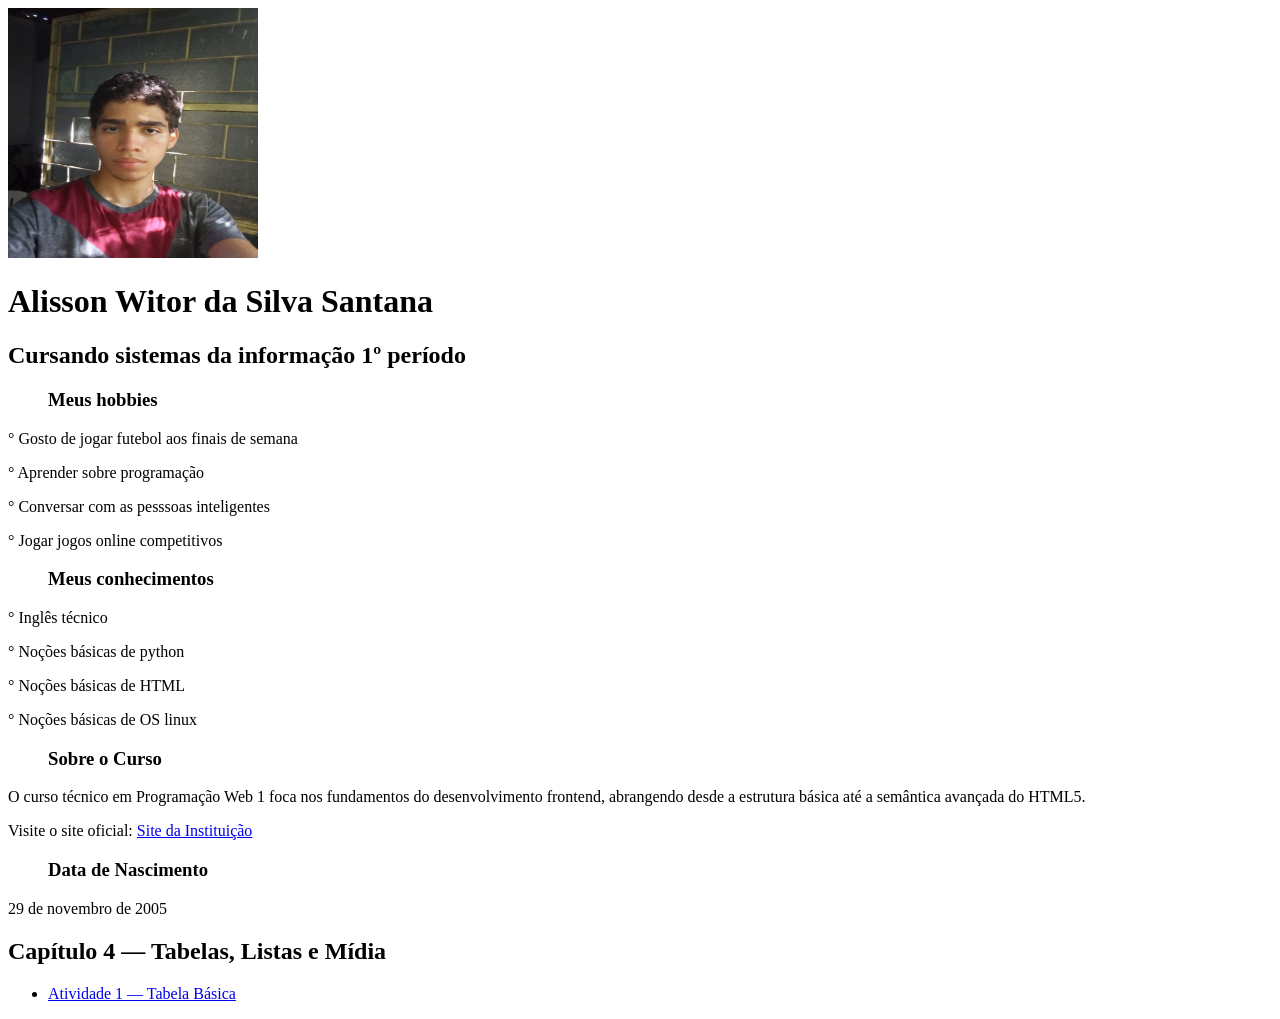
==== index.html @ 8e1a78bb "Add files via upload" ====
<!DOCTYPE html>
<html lang="pt-br">
<head>
    <meta charset="UTF-8">
    <meta name="viewport" content="width=device-width, initial-scale=1.0">
    <title>Alisson Witor da Silva Santana</title>
</head>
<body>
    <img src="eu.jpeg" alt="Foto de Arrisson Yan" width="250" height="250">
    <h1>Alisson Witor da Silva Santana</h1>
    <h2>Cursando sistemas da informação 1º período</h2>
    <ul><h3>Meus hobbies</h3></ul>
    <p>° Gosto de jogar futebol aos finais de semana</p>
    <p>° Aprender sobre programação</p>
    <p>° Conversar com as pesssoas inteligentes</p>
    <p>° Jogar jogos online competitivos</p>
    <ul><h3>Meus conhecimentos</h3></ul>
    <p>° Inglês técnico</p>
    <p>° Noções básicas de python</p>
    <p>° Noções básicas de HTML</p>
    <p>° Noções básicas de OS linux</p>
    </section>

        <aside id="curso">
            <ul><h3>Sobre o Curso</h3></ul>
            <p>
                O curso técnico em Programação Web 1 foca nos fundamentos do desenvolvimento 
                frontend, abrangendo desde a estrutura básica até a semântica avançada do HTML5.
            </p>
            <p>
                Visite o site oficial: 
                <a href="https://www.instituicao.com.br" target="_blank">Site da Instituição</a> 
            </p>
        </aside>
    </main>

    <footer id="contato">
    <ul><h3>Data de Nascimento</h3></ul>
        <p>29 de novembro de 2005</p>
    </section>
    </article>
    </main>
    <section>
      <nav aria-label="Atividades do Capítulo 4">
        <h2>Capítulo 4 — Tabelas, Listas e Mídia</h2>
        <ul>
      <li>
        <a href="cap04/at01-tabela-basica.html">
          Atividade 1 — Tabela Básica
        </a>
      </li>


</body>
</html>
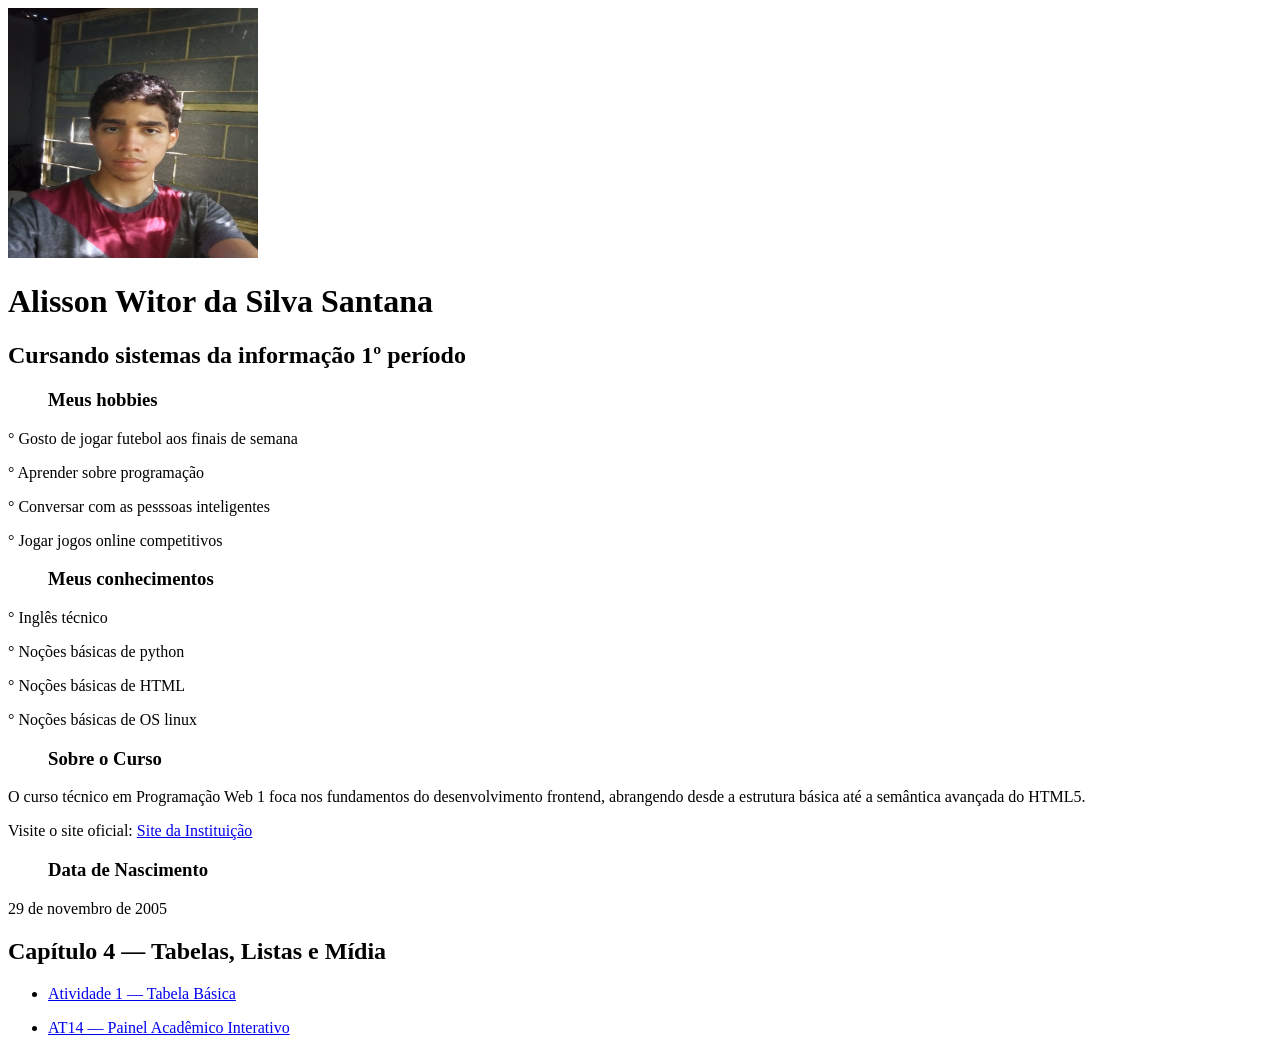
==== commit 7ea0cf76: "Update index.html" ====
--- a/index.html
+++ b/index.html
@@ -49,6 +49,18 @@
           Atividade 1 — Tabela Básica
         </a>
       </li>
+    </section> 
+     <section>
+  <nav>
+    <ul>
+      <li>
+        <a href="cap14/at14.html">
+         AT14 — Painel Acadêmico Interativo
+        </a>
+      </li>
+    </ul>
+  </nav>
+    </section>
 
 
 </body>
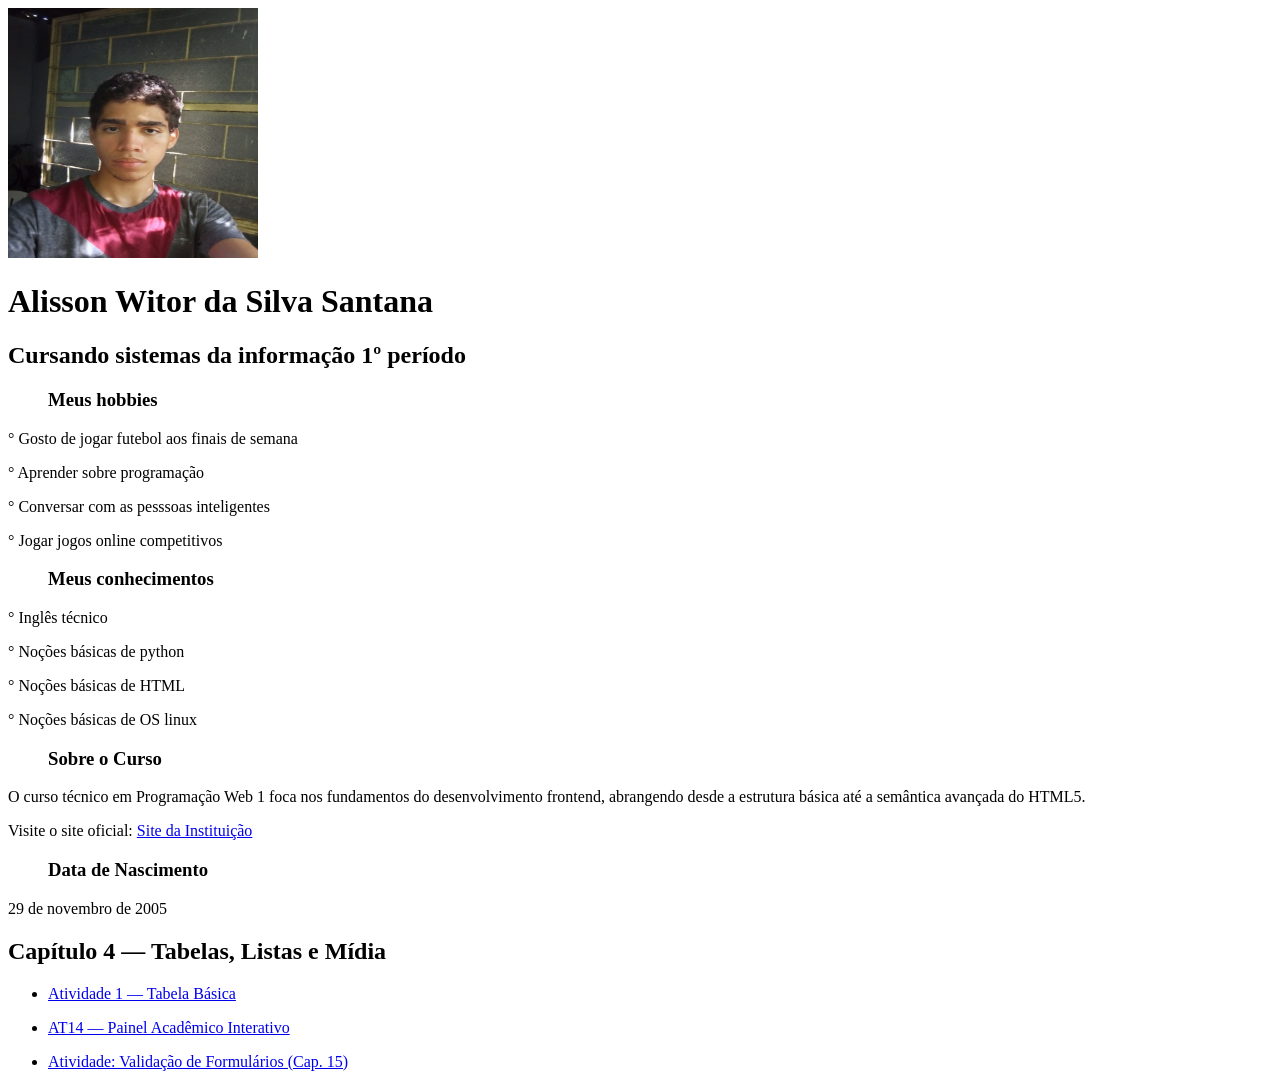
==== commit 5cf35bbc: "Add navigation link for Form Validation activity" ====
--- a/index.html
+++ b/index.html
@@ -61,6 +61,16 @@
     </ul>
   </nav>
     </section>
+    <nav>
+    <ul>
+      <li>
+        <a href="cap-15/index.html" class="btn-projeto" >
+         Atividade: Validação de Formulários (Cap. 15)
+        </a>
+      </li>
+    </ul>
+  </nav>
+    </section>
 
 
 </body>
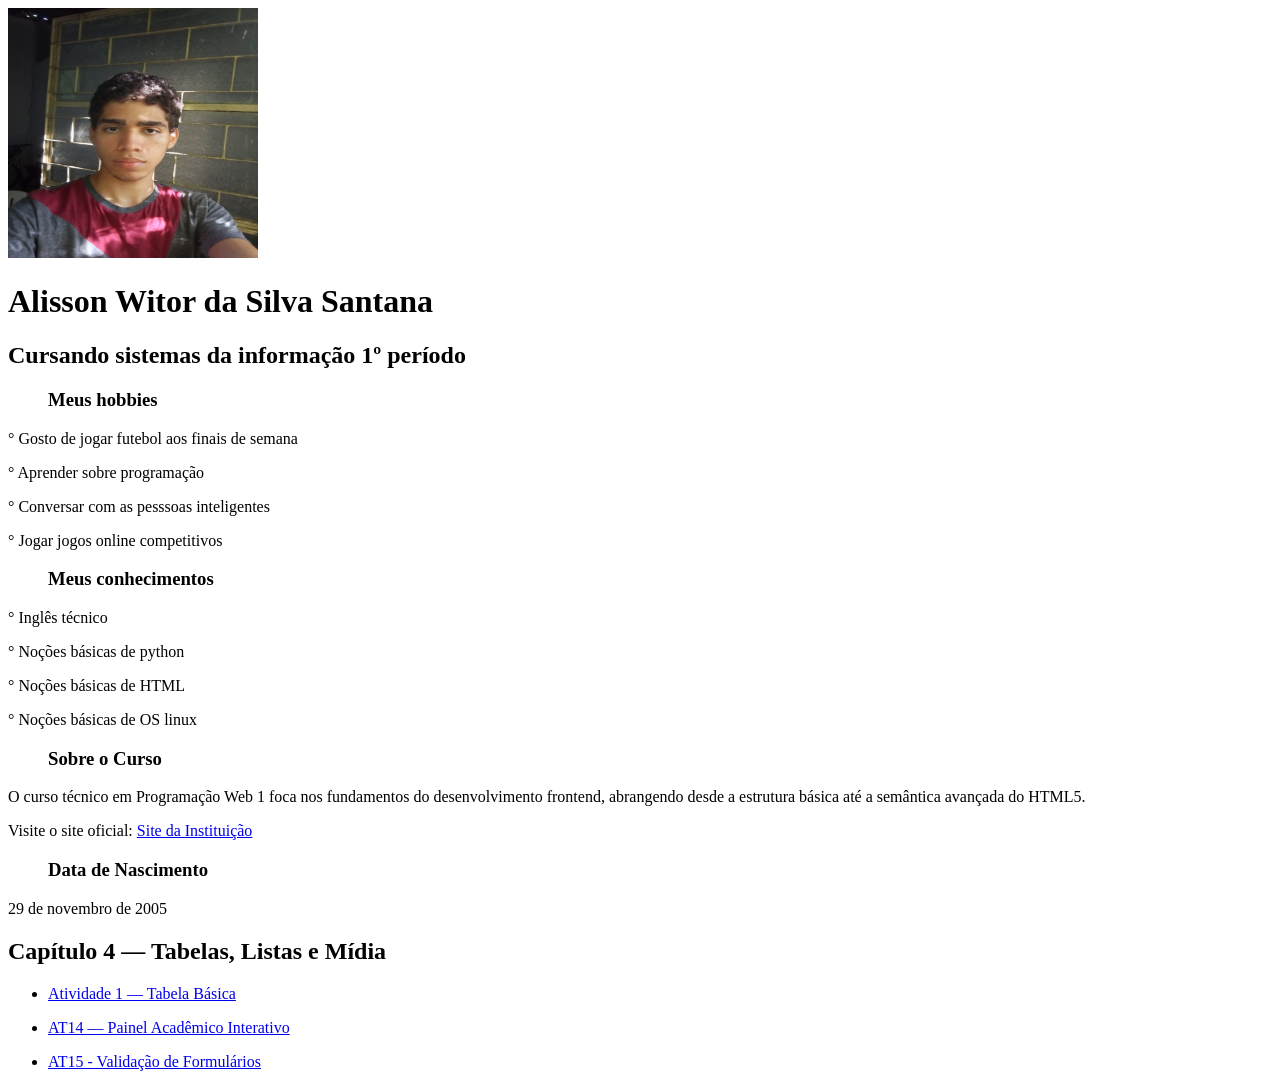
==== commit 508a3e4c: "Update link text for form validation activity" ====
--- a/index.html
+++ b/index.html
@@ -61,11 +61,12 @@
     </ul>
   </nav>
     </section>
+     <section>
     <nav>
     <ul>
       <li>
         <a href="cap-15/index.html" class="btn-projeto" >
-         Atividade: Validação de Formulários (Cap. 15)
+         AT15 - Validação de Formulários 
         </a>
       </li>
     </ul>
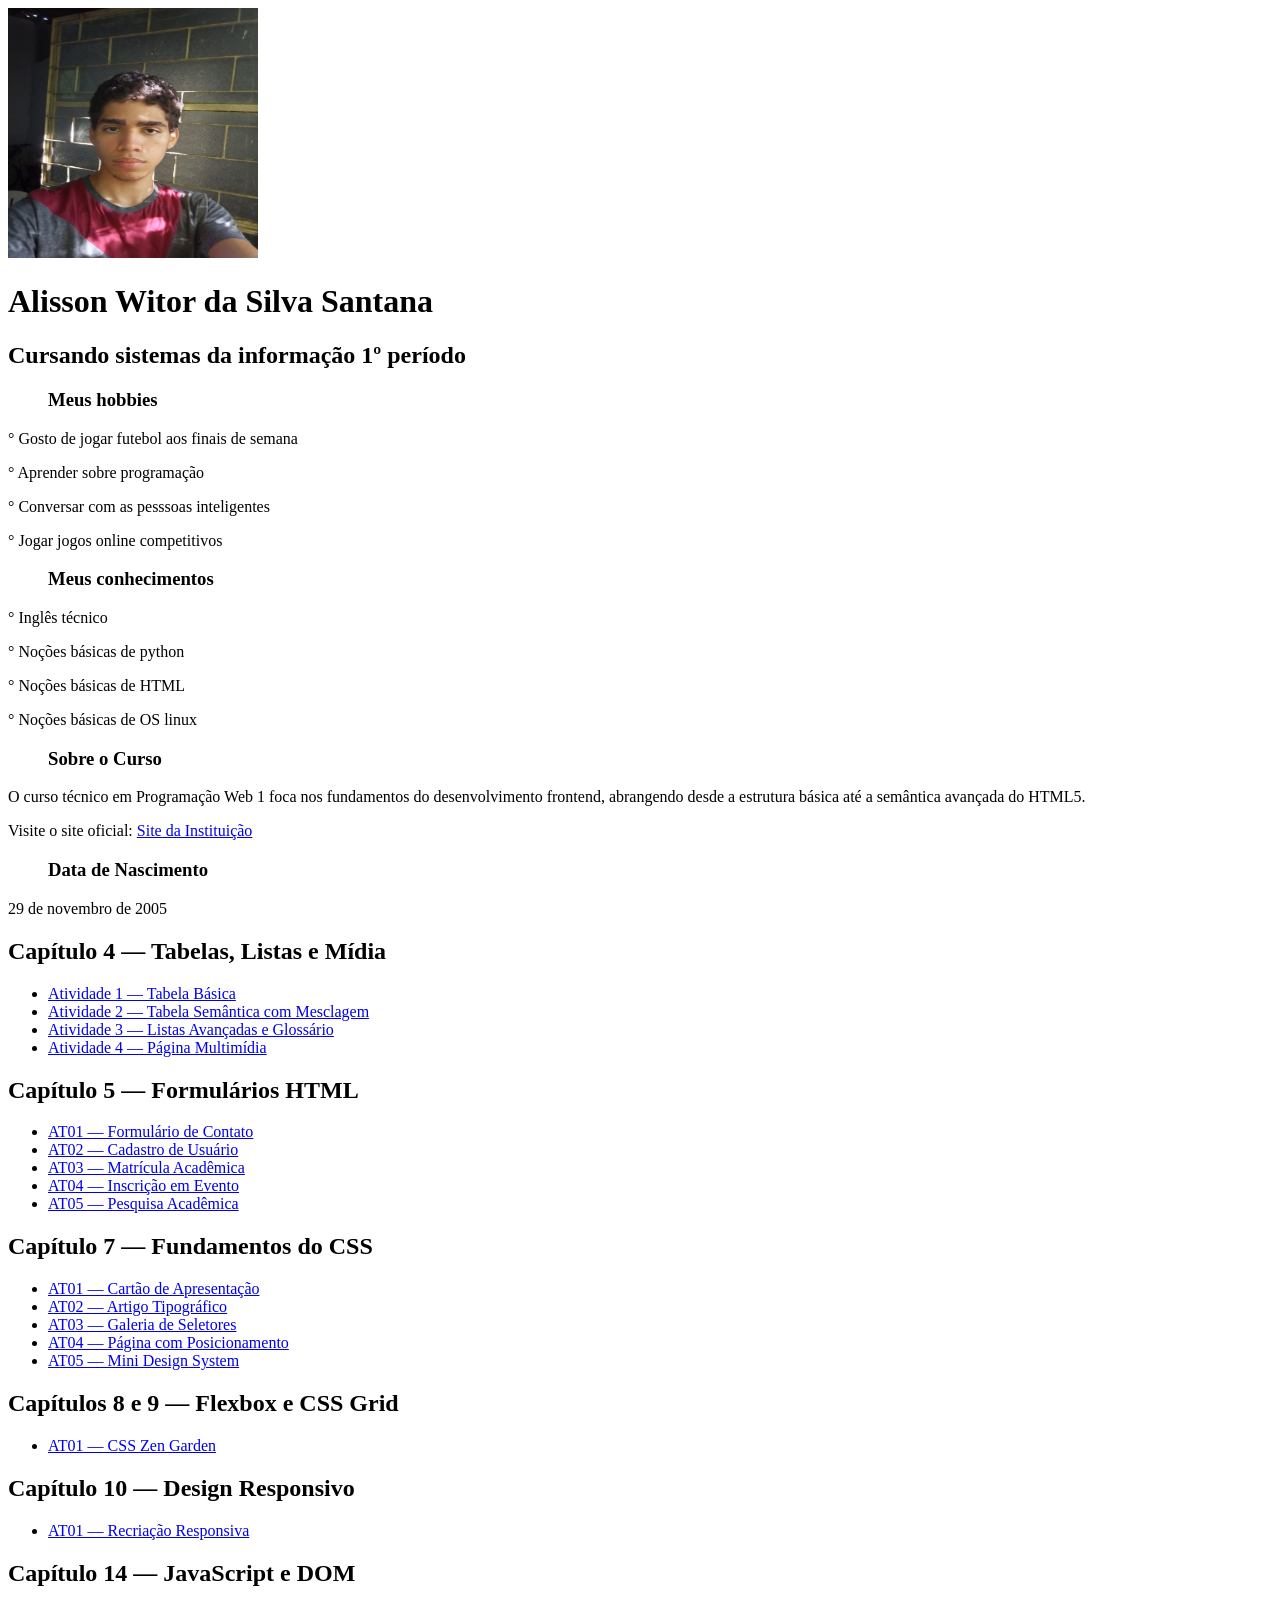
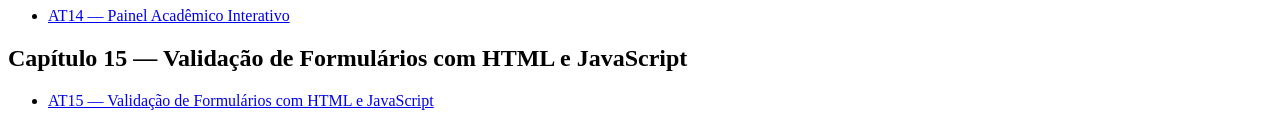
==== commit d05659eb: "Rename index(1).html to index.html" ====
--- a/index.html
+++ b/index.html
@@ -6,7 +6,7 @@
     <title>Alisson Witor da Silva Santana</title>
 </head>
 <body>
-    <img src="eu.jpeg" alt="Foto de Arrisson Yan" width="250" height="250">
+    <img src="eu.jpeg" alt="Foto de ALisson" width="250" height="250">
     <h1>Alisson Witor da Silva Santana</h1>
     <h2>Cursando sistemas da informação 1º período</h2>
     <ul><h3>Meus hobbies</h3></ul>
@@ -37,9 +37,7 @@
     <footer id="contato">
     <ul><h3>Data de Nascimento</h3></ul>
         <p>29 de novembro de 2005</p>
-    </section>
-    </article>
-    </main>
+   
     <section>
       <nav aria-label="Atividades do Capítulo 4">
         <h2>Capítulo 4 — Tabelas, Listas e Mídia</h2>
@@ -49,69 +47,93 @@
           Atividade 1 — Tabela Básica
         </a>
       </li>
-    </section> 
-     <section>
-  <nav>
-    <ul>
       <li>
-        <a href="cap14/at14.html">
-         AT14 — Painel Acadêmico Interativo
+        <a href="cap04/at02-tabela-semantica.html">
+          Atividade 2 — Tabela Semântica com Mesclagem
         </a>
       </li>
-    </ul>
-  </nav>
-    </section>
-     <section>
-    <nav>
-    <ul>
       <li>
-        <a href="cap-15/index.html" class="btn-projeto" >
-         AT15 - Validação de Formulários 
+        <a href="cap04/at03-listas-avancadas.html">
+          Atividade 3 — Listas Avançadas e Glossário
         </a>
       </li>
-    </ul>
-  </nav>
+      <li>
+        <a href="cap04/at04-multimidia.html">
+          Atividade 4 — Página Multimídia
+        </a>
+      </li>
+        </ul>
+      </nav>
     </section>
+    <section>
+      <h2>Capítulo 5 — Formulários HTML</h2>
+      <nav>
+        <ul>
+          <li><a href="cap05/at01.html">AT01 — Formulário de Contato</a></li>
+          <li><a href="cap05/at02.html">AT02 — Cadastro de Usuário</a></li>
+          <li><a href="cap05/at03.html">AT03 — Matrícula Acadêmica</a></li>
+          <li><a href="cap05/at04.html">AT04 — Inscrição em Evento</a></li>
+          <li><a href="cap05/at05.html">AT05 — Pesquisa Acadêmica</a></li>
+        </ul>
+      </nav>
+    </section>
+    <section>
+      <h2>Capítulo 7 — Fundamentos do CSS</h2>
+      <nav>
+        <ul>
+          <li><a href="cap07/at01.html">AT01 — Cartão de Apresentação</a></li>
+          <li><a href="cap07/at02.html">AT02 — Artigo Tipográfico</a></li>
+          <li><a href="cap07/at03.html">AT03 — Galeria de Seletores</a></li>
+          <li><a href="cap07/at04.html">AT04 — Página com Posicionamento</a></li>
+          <li><a href="cap07/at05.html">AT05 — Mini Design System</a></li>
+        </ul>
+      </nav>
+    </section>
+    <section>
+    <h2>Capítulos 8 e 9 — Flexbox e CSS Grid</h2>
+    <nav>
+      <ul>
+        <li><a href="cap08-09/at01.html">AT01 — CSS Zen Garden</a></li>
+      </ul>
+    </nav>
+  </section>
+  <section>
+  <h2>Capítulo 10 — Design Responsivo</h2>
 
+    <nav>
+      <ul>
+        <li>
+          <a href="cap10/at01.html">
+            AT01 — Recriação Responsiva
+          </a>
+        </li>
+      </ul>
+    </nav>
+  </section>
+  <section>
+    <h2>Capítulo 14 — JavaScript e DOM</h2>
 
-</body>
-</html>
+    <nav>
+      <ul>
+        <li>
+          <a href="cap14/at14.html">
+            AT14 — Painel Acadêmico Interativo
+          </a>
+        </li>
+      </ul>
+    </nav>
+  </section>
+  <section>
+    <h2>Capítulo 15 — Validação de Formulários com HTML e JavaScript</h2>
 
-
-
-
-
-
-
-
-
-
-
-
-
-
-
-
-
-
-
-
-
-
-
-
-
-
-
-
-
-
-
-
-
-
-
-
-
-
-
+    <nav>
+      <ul>
+        <li>
+          <a href="cap15/index.html">
+            AT15 — Validação de Formulários com HTML e JavaScript
+        </li>
+      </ul>
+    </nav>
+  </section>
+<body>
+<html>
